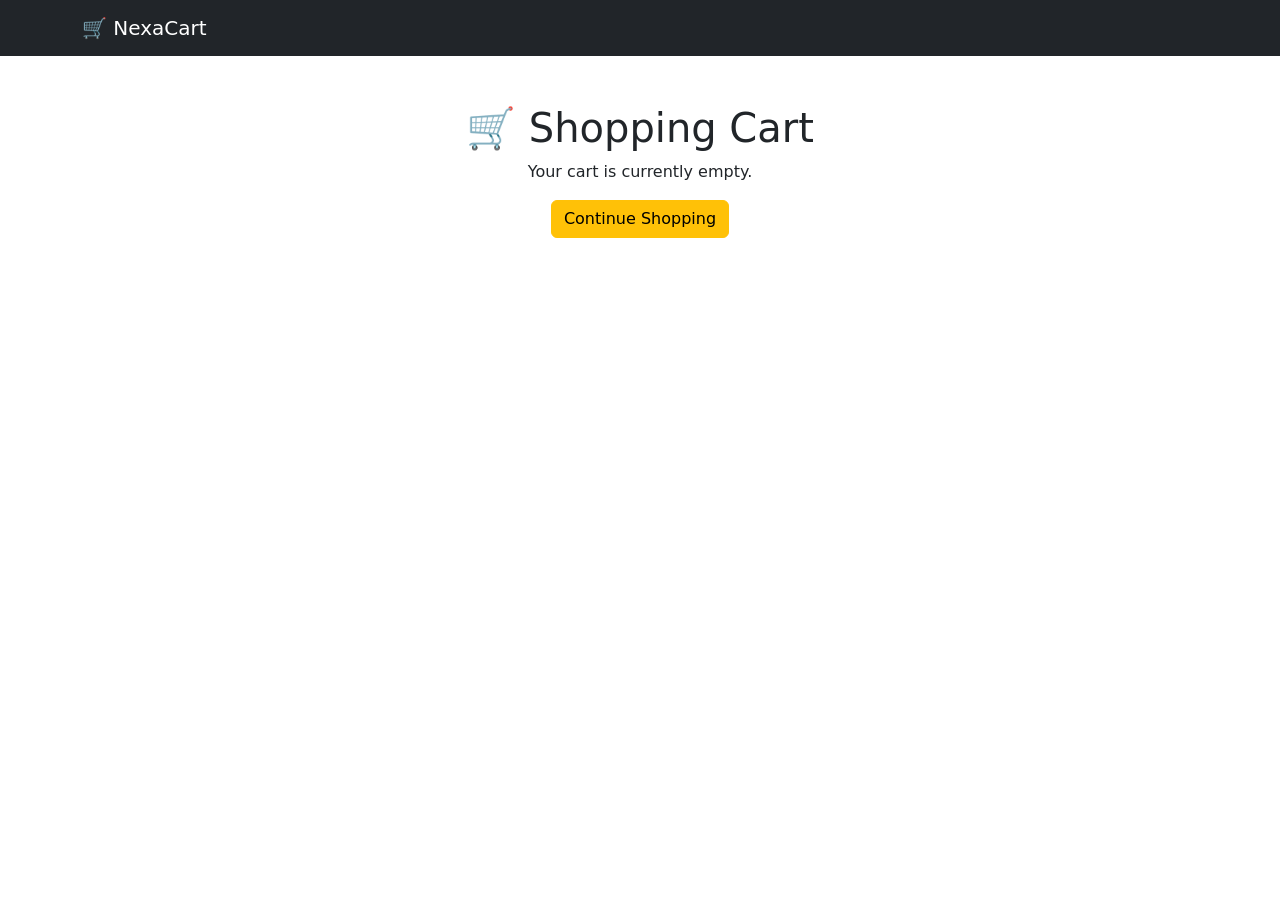
==== cart.html @ 382dbea3 "update website" ====
<!DOCTYPE html>
<html lang="en">
<head>
<meta charset="UTF-8">
<meta name="viewport" content="width=device-width, initial-scale=1.0">
<title>Shopping Cart - NexaCart</title>

<link href="https://cdn.jsdelivr.net/npm/bootstrap@5.3.3/dist/css/bootstrap.min.css" rel="stylesheet">
</head>

<body>

<nav class="navbar navbar-dark bg-dark">
<div class="container">
<a class="navbar-brand" href="index.html">🛒 NexaCart</a>
</div>
</nav>

<div class="container mt-5 text-center">
<h1>🛒 Shopping Cart</h1>
<p>Your cart is currently empty.</p>

<a href="shop.html" class="btn btn-warning">
Continue Shopping
</a>
</div>

</body>
</html>
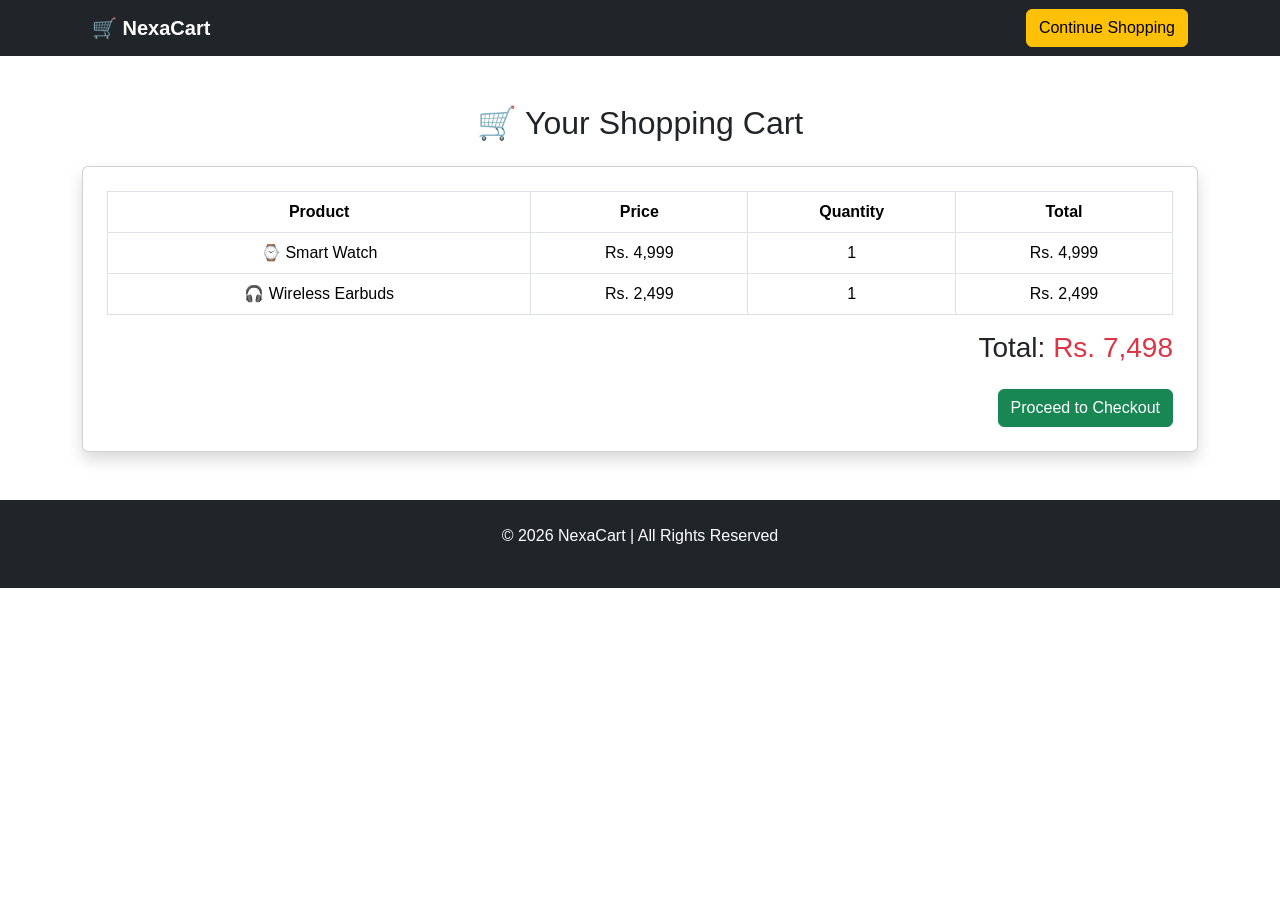
==== commit 00fa4b26: "update cart page" ====
--- a/cart.html
+++ b/cart.html
@@ -5,25 +5,69 @@
 <meta name="viewport" content="width=device-width, initial-scale=1.0">
 <title>Shopping Cart - NexaCart</title>
 
+<link rel="stylesheet" href="style.css">
 <link href="https://cdn.jsdelivr.net/npm/bootstrap@5.3.3/dist/css/bootstrap.min.css" rel="stylesheet">
+
 </head>
-
 <body>
 
 <nav class="navbar navbar-dark bg-dark">
 <div class="container">
-<a class="navbar-brand" href="index.html">🛒 NexaCart</a>
+<a class="navbar-brand fw-bold" href="index.html">🛒 NexaCart</a>
+<a href="shop.html" class="btn btn-warning">Continue Shopping</a>
 </div>
 </nav>
 
-<div class="container mt-5 text-center">
-<h1>🛒 Shopping Cart</h1>
-<p>Your cart is currently empty.</p>
+<div class="container my-5">
 
-<a href="shop.html" class="btn btn-warning">
-Continue Shopping
-</a>
+<h2 class="text-center mb-4">🛒 Your Shopping Cart</h2>
+
+<div class="card shadow p-4">
+<table class="table table-bordered text-center">
+<thead>
+<tr>
+<th>Product</th>
+<th>Price</th>
+<th>Quantity</th>
+<th>Total</th>
+</tr>
+</thead>
+
+<tbody>
+
+<tr>
+<td>⌚ Smart Watch</td>
+<td>Rs. 4,999</td>
+<td>1</td>
+<td>Rs. 4,999</td>
+</tr>
+
+<tr>
+<td>🎧 Wireless Earbuds</td>
+<td>Rs. 2,499</td>
+<td>1</td>
+<td>Rs. 2,499</td>
+</tr>
+
+</tbody>
+</table>
+
+<div class="text-end">
+<h3>Total: <span class="text-danger">Rs. 7,498</span></h3>
+
+<button class="btn btn-success mt-3">
+Proceed to Checkout
+</button>
+</div>
 </div>
 
+</div>
+
+<footer class="bg-dark text-white text-center p-4 mt-5">
+  <p>© 2026 NexaCart | All Rights Reserved</p>
+</footer>
+
+<script src="https://cdn.jsdelivr.net/npm/bootstrap@5.3.3/dist/js/bootstrap.bundle.min.js"></script>
+
 </body>
-</html>+</html>    
--- a/style.css
+++ b/style.css
@@ -0,0 +1,125 @@
+*{
+  margin:0;
+  padding:0;
+  box-sizing:border-box;
+  font-family:Arial,sans-serif;
+}
+
+body{
+  background:#f5f5f5;
+  color:#333;
+}
+
+.header{
+  background:#131921;
+  color:white;
+  padding:15px 30px;
+  display:flex;
+  justify-content:space-between;
+  align-items:center;
+  flex-wrap:wrap;
+}
+
+.logo{
+  font-size:28px;
+  font-weight:bold;
+}
+
+.search{
+  width:350px;
+  max-width:100%;
+  padding:10px;
+  border:none;
+  border-radius:5px;
+}
+
+nav a{
+  color:white;
+  text-decoration:none;
+  margin:0 10px;
+  font-weight:bold;
+}
+
+nav a:hover{
+  color:#ff9900;
+}
+
+.hero{
+  background:linear-gradient(135deg,#232f3e,#131921);
+  color:white;
+  text-align:center;
+  padding:80px 20px;
+}
+
+.hero h1{
+  font-size:48px;
+  margin-bottom:15px;
+}
+
+.hero p{
+  font-size:20px;
+  margin-bottom:25px;
+}
+
+.btn{
+  display:inline-block;
+  background:#ff9900;
+  color:white;
+  text-decoration:none;
+  padding:12px 25px;
+  border-radius:6px;
+  font-weight:bold;
+}
+
+.btn:hover{
+  background:#e68a00;
+}
+
+.categories,
+.products{
+  padding:50px 20px;
+  text-align:center;
+}
+
+.grid{
+  display:grid;
+  grid-template-columns:repeat(auto-fit,minmax(200px,1fr));
+  gap:20px;
+  max-width:1100px;
+  margin:30px auto;
+}
+
+.card{
+  background:white;
+  padding:30px;
+  border-radius:10px;
+  box-shadow:0 2px 8px rgba(0,0,0,.15);
+  transition:.3s;
+}
+
+.card:hover{
+  transform:translateY(-5px);
+}
+
+footer{
+  background:#131921;
+  color:white;
+  text-align:center;
+  padding:25px;
+  margin-top:40px;
+}
+
+@media(max-width:768px){
+  .header{
+    flex-direction:column;
+    gap:15px;
+  }
+
+  .hero h1{
+    font-size:34px;
+  }
+
+  .search{
+    width:100%;
+  }
+}
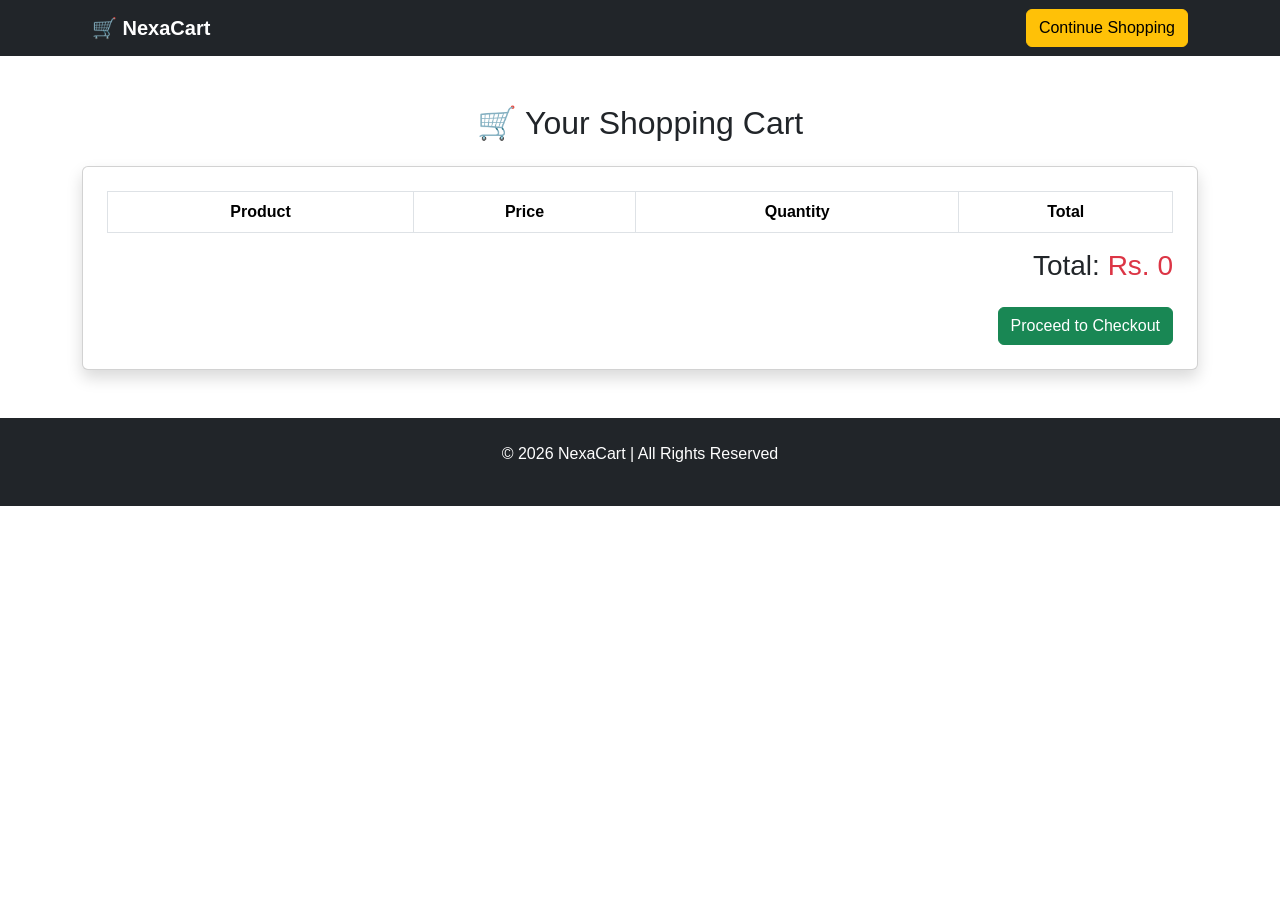
==== commit ea4025ac: "fix add to cart feature" ====
--- a/cart.html
+++ b/cart.html
@@ -33,27 +33,12 @@
 </tr>
 </thead>
 
-<tbody>
-
-<tr>
-<td>⌚ Smart Watch</td>
-<td>Rs. 4,999</td>
-<td>1</td>
-<td>Rs. 4,999</td>
-</tr>
-
-<tr>
-<td>🎧 Wireless Earbuds</td>
-<td>Rs. 2,499</td>
-<td>1</td>
-<td>Rs. 2,499</td>
-</tr>
-
+<tbody id="cartItems">
 </tbody>
 </table>
 
 <div class="text-end">
-<h3>Total: <span class="text-danger">Rs. 7,498</span></h3>
+<h3>Total: <span class="text-danger" id="cartTotal">Rs. 0</span></h3>
 
 <button class="btn btn-success mt-3">
 Proceed to Checkout
@@ -68,6 +53,6 @@
 </footer>
 
 <script src="https://cdn.jsdelivr.net/npm/bootstrap@5.3.3/dist/js/bootstrap.bundle.min.js"></script>
-
+<script src="cart.js"></script>
 </body>
 </html>    
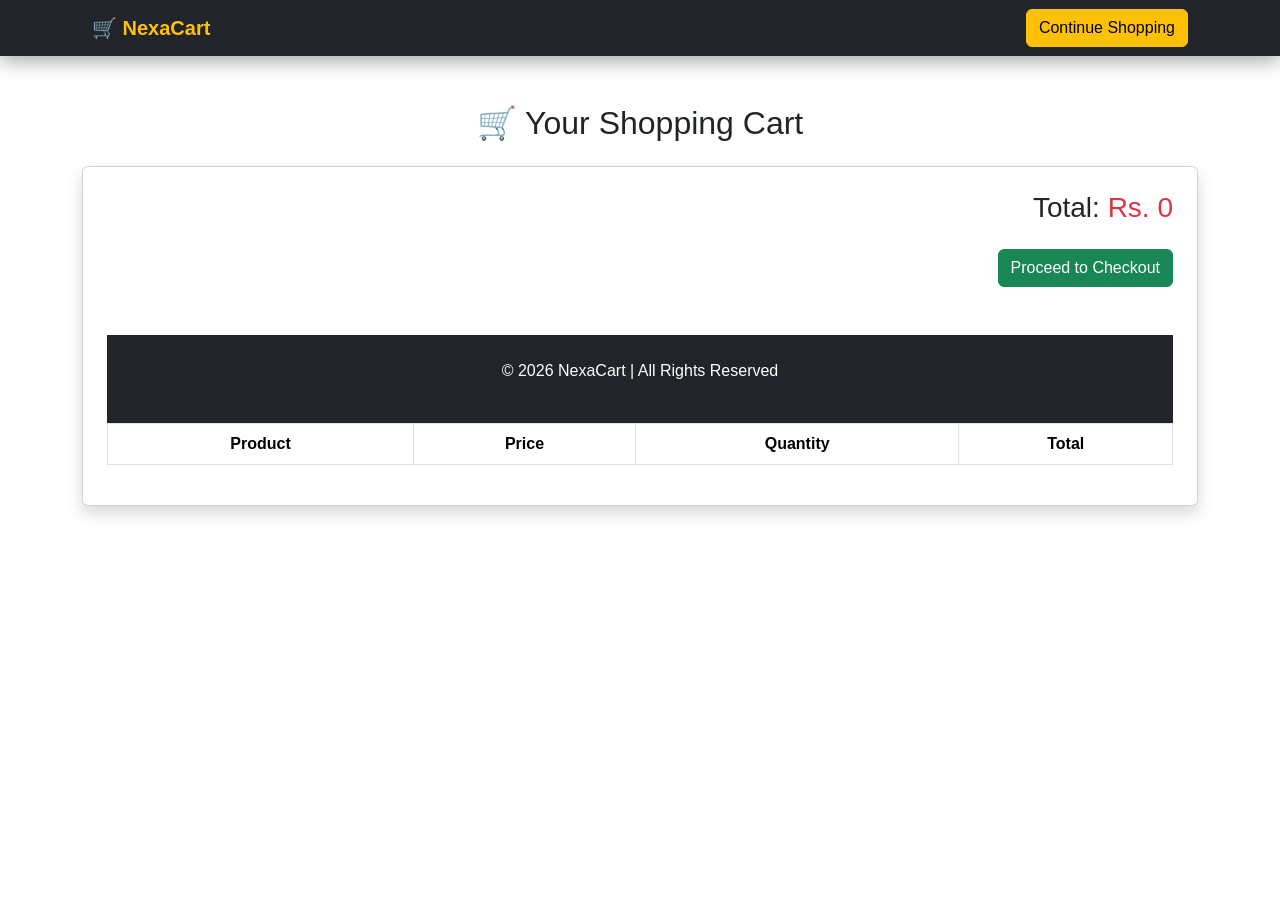
==== commit 4c7a96f3: "prepare cart page for dynamic products" ====
--- a/cart.html
+++ b/cart.html
@@ -35,10 +35,13 @@
 
 <tbody id="cartItems">
 </tbody>
-</table>
 
 <div class="text-end">
-<h3>Total: <span class="text-danger" id="cartTotal">Rs. 0</span></h3>
+<h3>Total:
+<span id="cartTotal" class="text-danger">
+Rs. 0
+</span>
+</h3>
 
 <button class="btn btn-success mt-3">
 Proceed to Checkout
--- a/style.css
+++ b/style.css
@@ -122,4 +122,127 @@
   .search{
     width:100%;
   }
+}
+.carousel-item {
+    position: relative;
+}
+
+.carousel-item::before {
+    content: "";
+    position: absolute;
+    inset: 0;
+    background: rgba(0, 0, 0, 0.45);
+}
+
+.carousel-caption {
+    z-index: 2;
+    bottom: 25%;
+}
+
+.carousel-caption h1 {
+    font-size: 3rem;
+    font-weight: bold;
+    color: #fff;
+    text-shadow: 3px 3px 10px rgba(0,0,0,0.9);
+}
+
+.carousel-caption p {
+    font-size: 1.3rem;
+    color: #fff;
+    text-shadow: 2px 2px 8px rgba(0,0,0,0.9);
+}
+/* =========================
+   Premium Navbar
+========================= */
+
+.navbar{
+    background:#111 !important;
+    padding:15px 0;
+    box-shadow:0 5px 20px rgba(0,0,0,.35);
+}
+
+.navbar-brand{
+    font-size:28px;
+    font-weight:700;
+    color:#ffc107 !important;
+}
+
+.navbar-nav{
+    gap:10px;
+}
+
+.nav-link{
+    color:#fff !important;
+    font-size:16px;
+    font-weight:600;
+    padding:10px 15px !important;
+    border-radius:10px;
+    transition:.3s;
+}
+
+.nav-link:hover{
+    background:#ffc107;
+    color:#000 !important;
+    transform:translateY(-2px);
+}
+
+.nav-icon{
+    font-size:22px;
+}
+
+.form-control{
+    border-radius:30px;
+    padding:10px 20px;
+    border:none;
+}
+
+.form-control:focus{
+    box-shadow:0 0 15px rgba(255,193,7,.5);
+}
+
+.navbar{
+    position:sticky;
+    top:0;
+    z-index:1000;
+}
+.navbar{
+    padding:14px 0;
+}
+
+.navbar-brand{
+    font-size:30px;
+    font-weight:700;
+    color:#ffc107 !important;
+}
+
+.nav-link{
+    font-size:15px;
+    font-weight:600;
+    transition:0.3s;
+}
+
+.nav-link:hover{
+    color:#ffc107 !important;
+    transform:translateY(-2px);
+}
+
+.nav-icon{
+    font-size:22px;
+}
+
+.form-control{
+    border-radius:30px;
+}
+#topBtn{
+position:fixed;
+bottom:20px;
+right:20px;
+display:none;
+width:55px;
+height:55px;
+font-size:22px;
+border:none;
+border-radius:50%;
+box-shadow:0 5px 15px rgba(0,0,0,.3);
+z-index:999;
 }
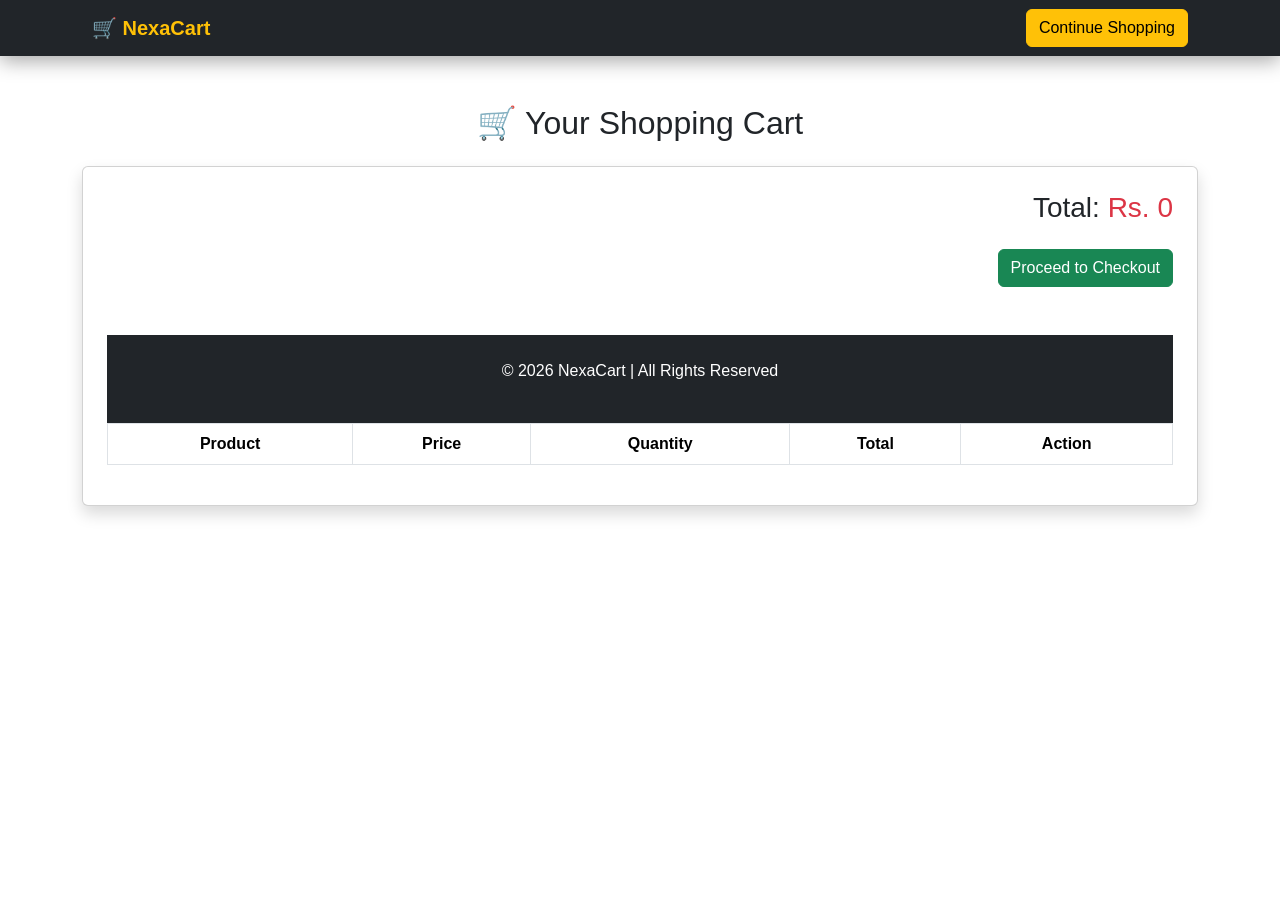
==== commit 4581d8c9: "Add remove product feature to cart" ====
--- a/cart.html
+++ b/cart.html
@@ -30,6 +30,7 @@
 <th>Price</th>
 <th>Quantity</th>
 <th>Total</th>
+<th>Action</th>
 </tr>
 </thead>
 
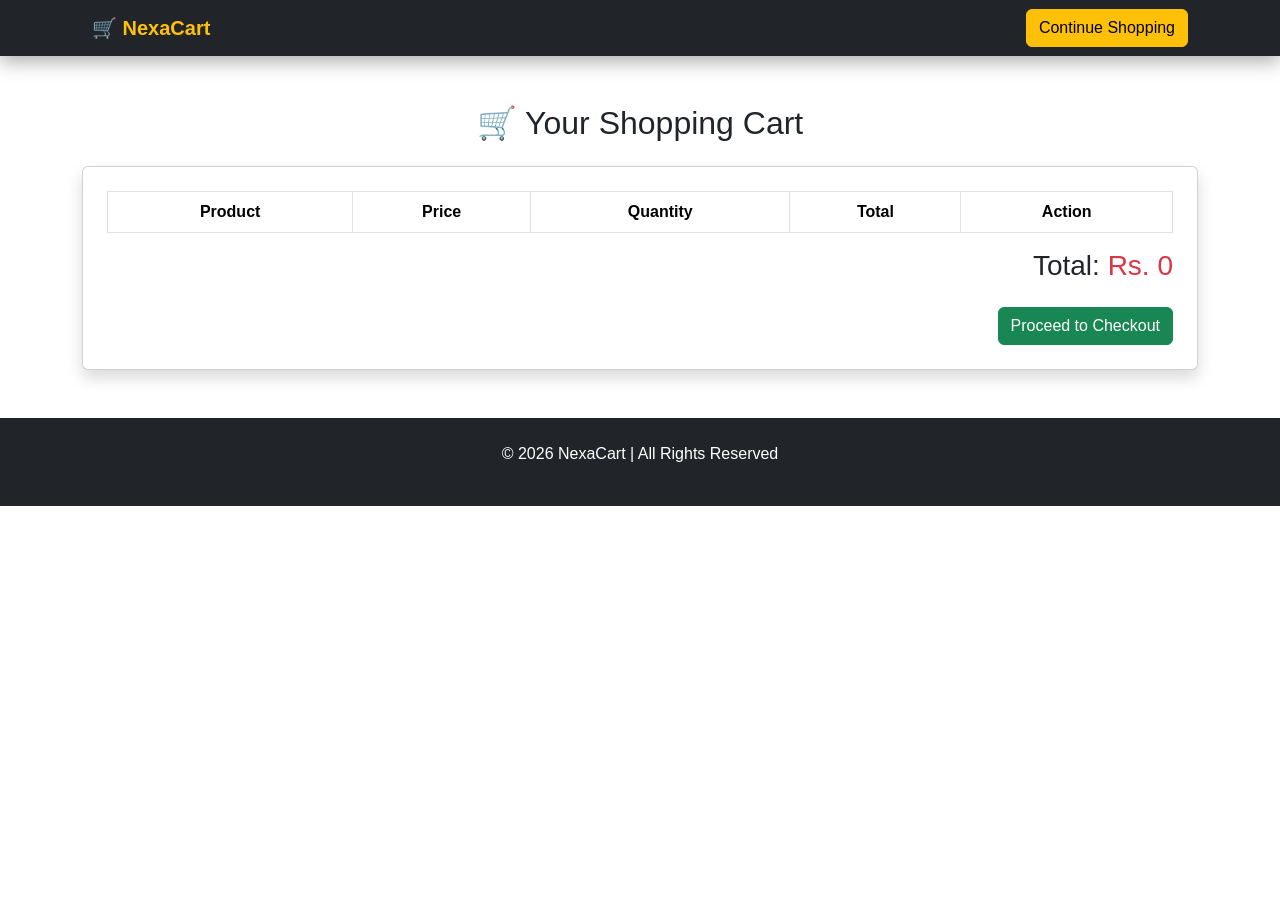
==== commit df789dba: "Fix cart system and remove button" ====
--- a/cart.html
+++ b/cart.html
@@ -36,6 +36,7 @@
 
 <tbody id="cartItems">
 </tbody>
+</table>
 
 <div class="text-end">
 <h3>Total:
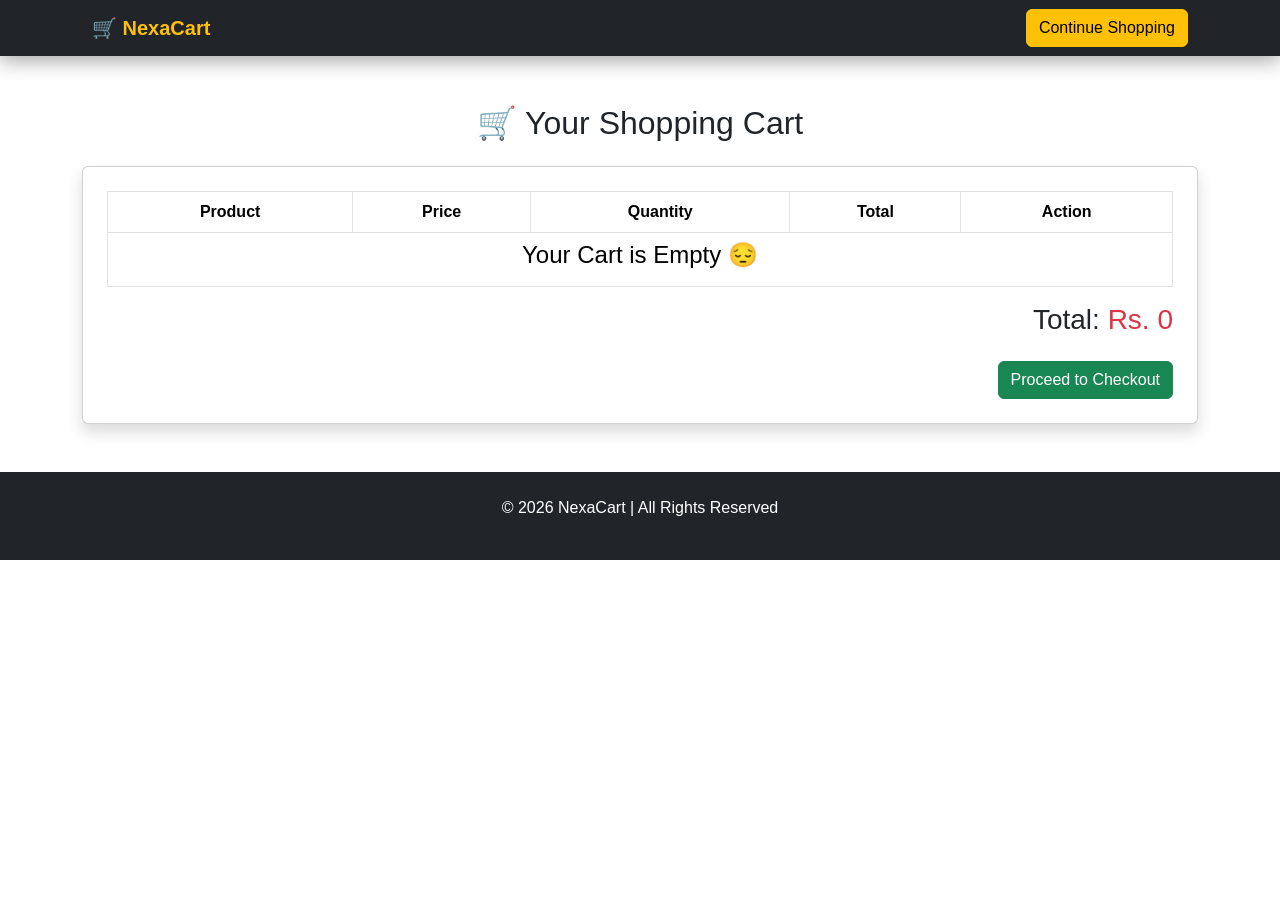
==== commit 96bf36eb: "Create checkout page and link cart to checkout" ====
--- a/cart.html
+++ b/cart.html
@@ -45,9 +45,10 @@
 </span>
 </h3>
 
-<button class="btn btn-success mt-3">
+<a href="checkout.html" class="btn btn-success mt-3">
 Proceed to Checkout
-</button>
+</a>
+
 </div>
 </div>
 
